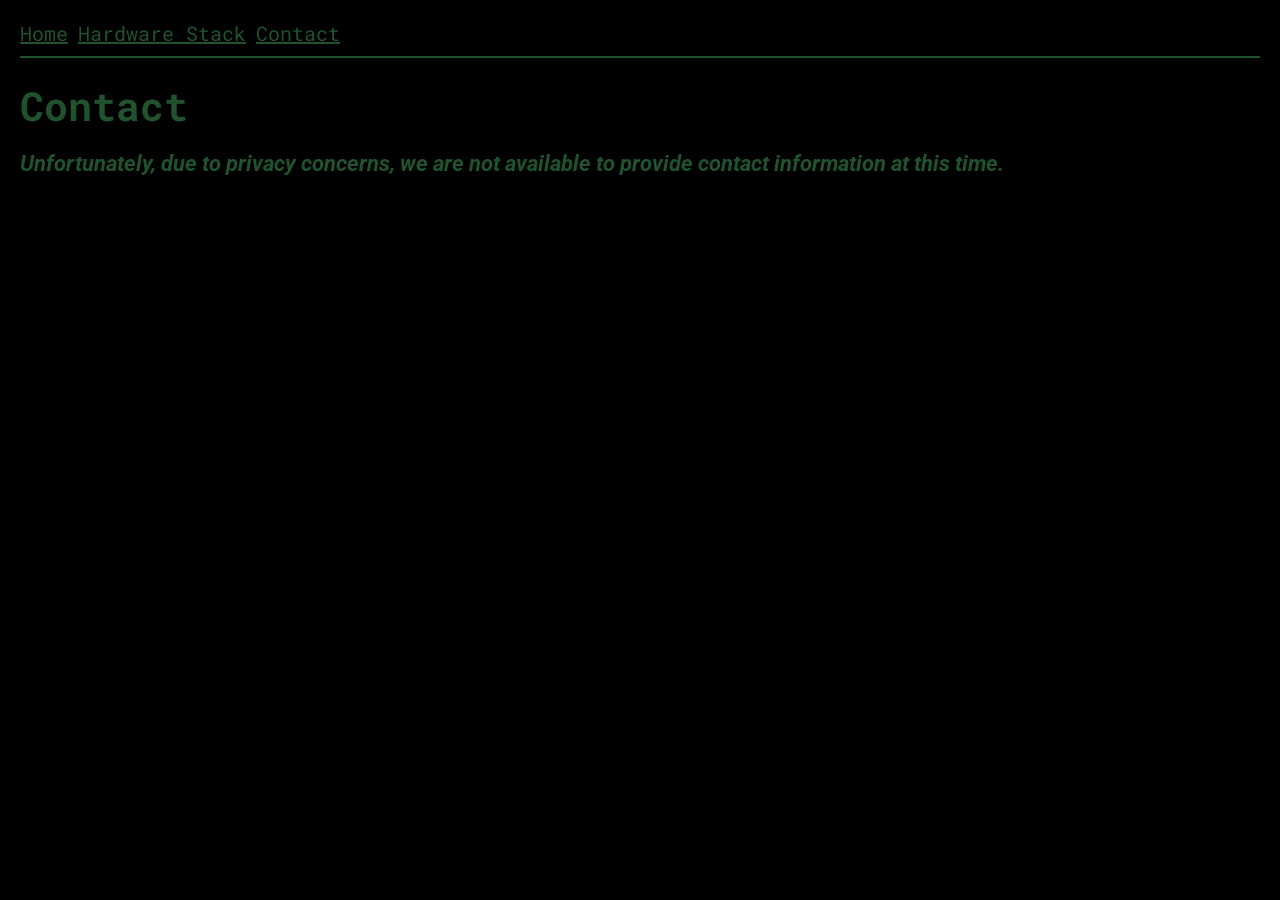
==== contact.html @ 85adb557 "Add files via upload" ====
<!DOCTYPE html>
<html lang="en">
<head>
  <meta charset="UTF-8">
  <meta name="viewport" content="width=device-width, initial-scale=1.0">
  <title>Interpeater Project V1</title>
  <link rel="preconnect" href="https://fonts.googleapis.com">
  <link rel="preconnect" href="https://fonts.gstatic.com" crossorigin>
  <link href="https://fonts.googleapis.com/css2?family=Roboto+Mono:ital,wght@0,100..700;1,100..700&family=Roboto:ital,wght@0,100..900;1,100..900&display=swap" rel="stylesheet">
  <link rel="stylesheet" type="text/css" href="style.css">
</head>
<body>
  <nav class="navbar">
    <ul class="nav-links">
      <li><a href="index.html">Home</a></li>
      <li><a href="hardware_stack.html">Hardware Stack</a></li>
      <li><a href="contact.html">Contact</a></li>
    </ul>
  </nav>
  <main>
    <h1>Contact</h1>
    <h3>Unfortunately, due to privacy concerns, we are not available to provide contact information at this time.</h3>
  </main>
</body>
</html>
---- style.css ----
* {
  margin: 0;
  padding: 0;
  box-sizing: border-box;
}

html {
  font-size: 100%;
}

body {
  margin: 20px;
  background-color: #000;
  color: #20522d;
  font-family: "Roboto", sans-serif;
}

main {
  margin-top: 24px;
}

h1, h2, .navbar, .nav-links a {
  font-family: "Roboto Mono", monospace;
}

h1 {
  font-size: clamp(1.75rem, 5vw + 1rem, 2.5rem); 
  line-height: 1.2;
  margin-bottom: 0.5em;
}

h2 {
  font-size: clamp(1.5rem, 4vw + 1rem, 2rem);
  line-height: 1.25;
  margin-bottom: 0.5em;
  font-weight: bold;
}

h3 {
  font-style: italic;
  font-size: clamp(1.25rem, 3vw + 1rem, 1.35rem);
  line-height: 1.3;
  margin-bottom: 0.5em;
}

p {
  font-size: clamp(0.95rem, 0.5vw + 0.9rem, 1rem);
  line-height: 1.6;
  margin-bottom: 1em;
}

.navbar {
  display: flex;
  justify-content: space-between;
  align-items: center;
  background-color: #000;
  border-bottom: 2px solid #20522d;
  padding-bottom: 10px;
}

.nav-links {
  display: flex;
  list-style: none;
}

.nav-links li {
  padding-right: 10px;
}

.nav-links a {
  color: #20522d;
  text-decoration: underline;
  font-size: 1.25rem;
}

.nav-links a:hover {
  color: #04AA6D;
}
.container {
  display: grid;
  place-items: center; /* Centers both horizontally and vertically */
  border: 2px solid #20522d;
}
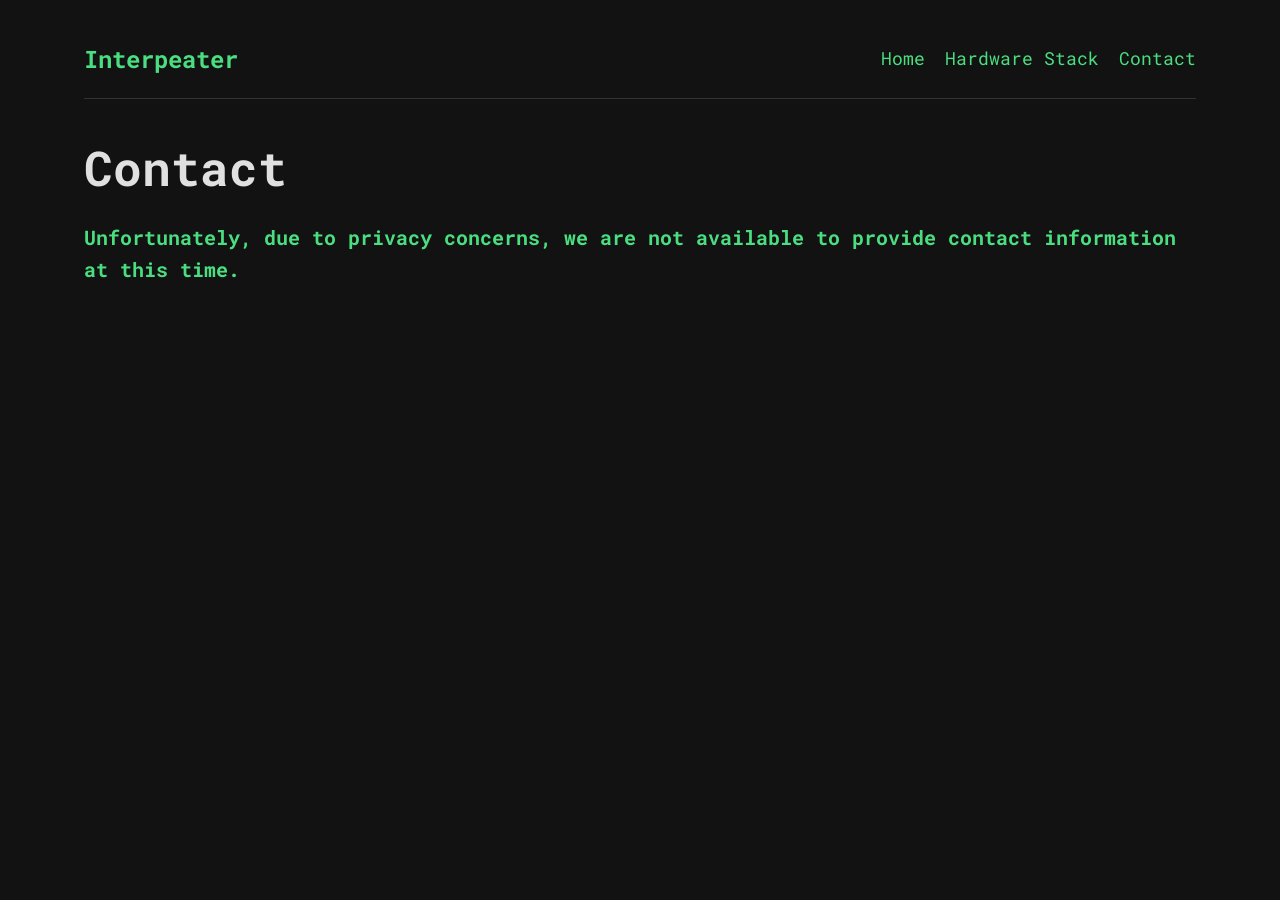
==== commit c16d8549: "Update contact.html" ====
--- a/contact.html
+++ b/contact.html
@@ -3,23 +3,27 @@
 <head>
   <meta charset="UTF-8">
   <meta name="viewport" content="width=device-width, initial-scale=1.0">
-  <title>Interpeater Project V1</title>
+  <title>Interpeater Project V1 - Contact</title>
+  <link rel="icon" type="image/png" href="itptprojfavic1.png">
   <link rel="preconnect" href="https://fonts.googleapis.com">
   <link rel="preconnect" href="https://fonts.gstatic.com" crossorigin>
   <link href="https://fonts.googleapis.com/css2?family=Roboto+Mono:ital,wght@0,100..700;1,100..700&family=Roboto:ital,wght@0,100..900;1,100..900&display=swap" rel="stylesheet">
   <link rel="stylesheet" type="text/css" href="style.css">
 </head>
 <body>
-  <nav class="navbar">
-    <ul class="nav-links">
-      <li><a href="index.html">Home</a></li>
-      <li><a href="hardware_stack.html">Hardware Stack</a></li>
-      <li><a href="contact.html">Contact</a></li>
-    </ul>
-  </nav>
-  <main>
-    <h1>Contact</h1>
-    <h3>Unfortunately, due to privacy concerns, we are not available to provide contact information at this time.</h3>
-  </main>
+  <div class="container">
+    <nav class="navbar">
+      <div class="logo">Interpeater</div> 
+      <ul class="nav-links">
+        <li><a href="index.html">Home</a></li>
+        <li><a href="hardware_stack.html">Hardware Stack</a></li>
+        <li><a href="contact.html">Contact</a></li>
+      </ul>
+    </nav>
+    <main>
+      <h1>Contact</h1>
+      <h3>Unfortunately, due to privacy concerns, we are not available to provide contact information at this time.</h3>
+    </main>
+  </div>
 </body>
-</html>+</html>
--- a/style.css
+++ b/style.css
@@ -1,83 +1,154 @@
+:root {
+  --bg-color: #121212;
+  --surface-color: #1e1e1e;
+  --text-primary: #e0e0e0;
+  --text-secondary: #a0a0a0;
+  --accent-color: #4ade80;
+  --accent-hover: #22c55e;
+  --font-main: "Roboto", sans-serif;
+  --font-mono: "Roboto Mono", monospace;
+}
+
 * {
   margin: 0;
   padding: 0;
   box-sizing: border-box;
 }
 
-html {
-  font-size: 100%;
+body {
+  background-color: var(--bg-color);
+  color: var(--text-primary);
+  font-family: var(--font-main);
+  line-height: 1.6;
 }
 
-body {
-  margin: 20px;
-  background-color: #000;
-  color: #20522d;
-  font-family: "Roboto", sans-serif;
+/* Layout */
+.container {
+  width: 100%;
+  max-width: 90%;
+  margin: 0 auto;
+  padding: 20px;
 }
 
-main {
-  margin-top: 24px;
-}
-
-h1, h2, .navbar, .nav-links a {
-  font-family: "Roboto Mono", monospace;
+/* Typography */
+h1, h2, h3, .logo, .nav-links a, .btn {
+  font-family: var(--font-mono);
 }
 
 h1 {
-  font-size: clamp(1.75rem, 5vw + 1rem, 2.5rem); 
+  font-size: clamp(2rem, 5vw + 1rem, 3rem); 
+  color: var(--text-primary);
+  margin-bottom: 0.5em;
   line-height: 1.2;
-  margin-bottom: 0.5em;
 }
 
 h2 {
-  font-size: clamp(1.5rem, 4vw + 1rem, 2rem);
-  line-height: 1.25;
-  margin-bottom: 0.5em;
-  font-weight: bold;
+  font-size: clamp(1.25rem, 3vw + 1rem, 1.75rem);
+  color: var(--text-secondary);
+  margin-bottom: 1em;
 }
 
 h3 {
-  font-style: italic;
-  font-size: clamp(1.25rem, 3vw + 1rem, 1.35rem);
-  line-height: 1.3;
-  margin-bottom: 0.5em;
+  font-size: 1.25rem;
+  color: var(--accent-color);
+  margin-bottom: 1.5em; 
 }
 
 p {
-  font-size: clamp(0.95rem, 0.5vw + 0.9rem, 1rem);
-  line-height: 1.6;
-  margin-bottom: 1em;
+  font-size: 1rem;
+  margin-bottom: 1.5em;
+  color: var(--text-secondary);
 }
 
+a {
+  color: var(--accent-color);
+  text-decoration: none;
+  transition: color 0.2s ease;
+}
+
+a:hover {
+  color: var(--accent-hover);
+  text-decoration: underline;
+}
+
+/* Navigation - Updated for Mobile */
 .navbar {
   display: flex;
+  flex-wrap: wrap; 
   justify-content: space-between;
   align-items: center;
-  background-color: #000;
-  border-bottom: 2px solid #20522d;
-  padding-bottom: 10px;
+  padding: 20px 0;
+  margin-bottom: 40px;
+  border-bottom: 1px solid #333;
+  gap: 15px;
+}
+
+.logo {
+  font-size: 1.5rem;
+  font-weight: bold;
+  color: var(--accent-color);
 }
 
 .nav-links {
   display: flex;
+  flex-wrap: wrap; 
   list-style: none;
-}
-
-.nav-links li {
-  padding-right: 10px;
+  gap: 20px;
 }
 
 .nav-links a {
-  color: #20522d;
-  text-decoration: underline;
-  font-size: 1.25rem;
+  font-size: 1.1rem;
 }
 
-.nav-links a:hover {
-  color: #04AA6D;
+.nav-links a.active {
+  color: var(--text-primary);
+  text-decoration: underline;
+  text-decoration-color: var(--accent-color);
 }
-.container {
+
+/* Hero Section */
+.hero {
+  margin: 60px 0;
+}
+
+/* Project Grid */
+.project-grid {
   display: grid;
-  place-items: center; /* Centers both horizontally and vertically */
-  border: 2px solid #20522d;
+  grid-template-columns: repeat(auto-fit, minmax(280px, 1fr));
+  gap: 20px;
+  margin-top: 20px;
 }
+
+.project-card {
+  background: var(--surface-color);
+  padding: 24px;
+  border-radius: 8px;
+  border: 1px solid #333;
+  display: flex;
+  flex-direction: column;
+}
+
+.project-card h3 {
+  color: var(--accent-color);
+  margin-bottom: 0.5em;
+}
+
+.project-card p {
+  flex-grow: 1;
+}
+
+/* Iframe and Utils */
+.iframe-container {
+  display: flex;
+  justify-content: center;
+  margin-top: 20px;
+}
+
+iframe {
+  background-color: #f0f0f0;
+  border: none;
+  border-radius: 4px;
+  width: 100%;
+  max-width: 640px;
+  height: 500px;
+}
